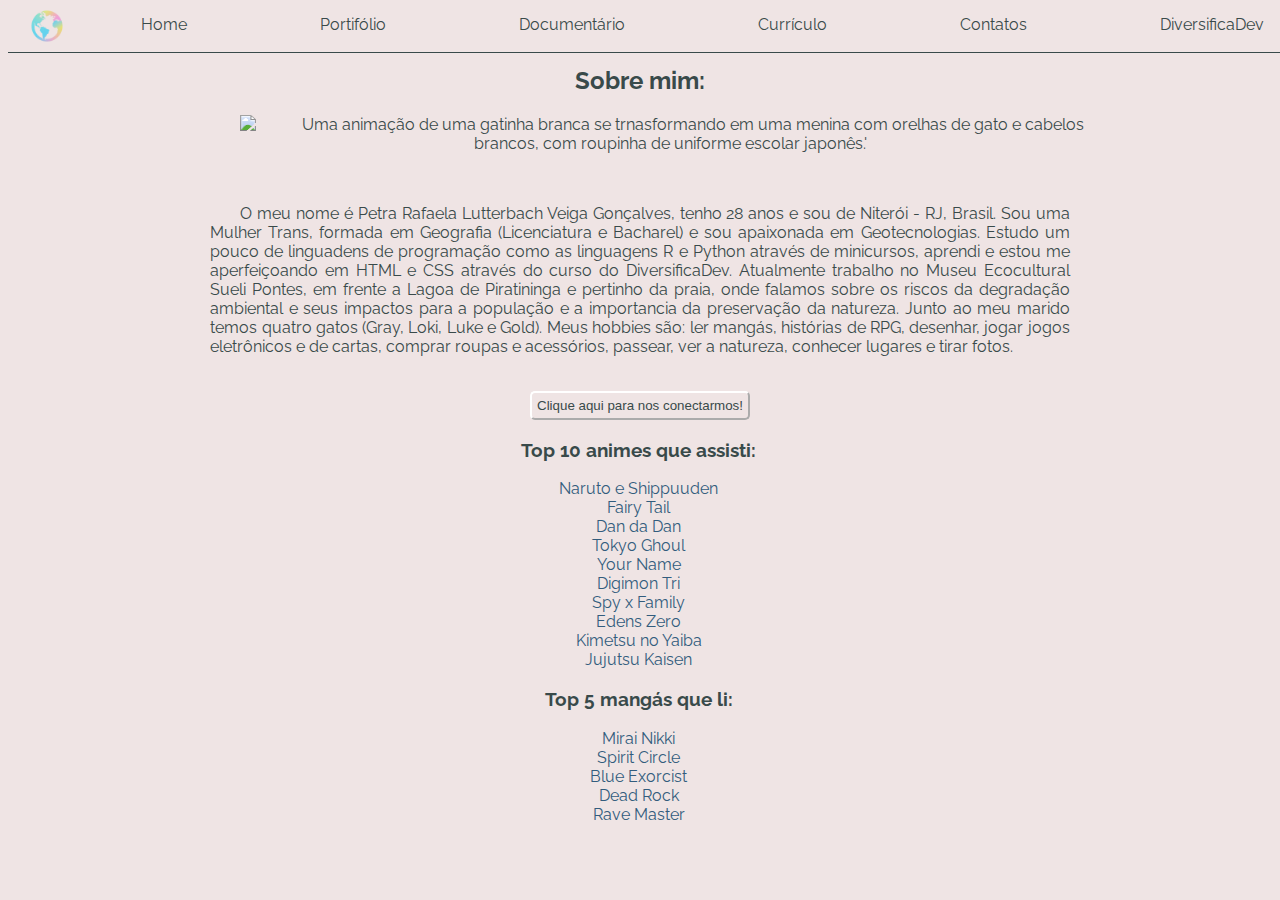
==== index.html @ 8c3f1fd6 "primeiro commit" ====
<!DOCTYPE html>
<html>

<head>
    <meta charset="UTF-8">
    <meta name="viewport" content="width=device-width, initial-scale=1.0">
    <title>Petra Lutterbach</title>
    <link rel="icon" type="image/x-icon" href="iconeglobo.png">
    <link rel="stylesheet" type="text/css" href="style.css" media="screen" />
</head>

<body>
    <header>
        <nav>
            <ul id="barra">
                <img id="g" src="./iconeglobo.png">
                <a class="b" href="./index.html">Home</a>
                <a class="b" href="./portifolio.html">Portifólio</a>
                <a class="b" href="./documentario.html">Documentário</a>
                <a class="b" href="./curriculo.html">Currículo</a>
                <a class="b" href="./contatos.html">Contatos</a>
                <a class="b" href="./diversificadev.html">DiversificaDev</a>
            </ul>
        </nav>
    </header>
    <br>
    <section>
        <br>
        <h2> Sobre mim:</h2>
        <p style="text-align:center;">
            <img class="gif" src="/b64eb8368d5aef4aae60f3f0ddb83a3f.gif"
                alt="Uma animação de uma gatinha branca se trnasformando em uma menina com orelhas de gato e cabelos brancos, com roupinha de uniforme escolar japonês.'">
        </p>
        <br>
        <p>O meu nome é Petra Rafaela Lutterbach Veiga Gonçalves, tenho 28 anos e sou de
            Niterói - RJ, Brasil. Sou uma Mulher Trans, formada em Geografia (Licenciatura e Bacharel) e sou apaixonada
            em Geotecnologias. Estudo um pouco de linguadens de programação como as linguagens R e Python através de
            minicursos, aprendi e estou me aperfeiçoando em HTML e CSS através do curso do DiversificaDev. Atualmente
            trabalho no Museu Ecocultural Sueli Pontes, em frente a Lagoa de
            Piratininga e pertinho da praia, onde falamos sobre os riscos da degradação ambiental e seus impactos para a
            população e a importancia da preservação da natureza. Junto ao meu marido temos quatro gatos (Gray, Loki,
            Luke e Gold). Meus hobbies são: ler mangás, histórias de
            RPG, desenhar, jogar jogos eletrônicos e de cartas, comprar roupas e acessórios, passear, ver a natureza,
            conhecer lugares e tirar fotos.</p>
        <br>
    </section>
    <section>
        <button> <a href="https://www.linkedin.com/in/rafalutterbachvgoncalves" target="_blank">Clique aqui para nos
                conectarmos!</a>
        </button>
        <br>
        <ul>
            <h3> Top 10 animes que assisti: </h3>
            <li> Naruto e Shippuuden</li>
            <li> Fairy Tail</li>
            <li> Dan da Dan</li>
            <li> Tokyo Ghoul</li>
            <li> Your Name</li>
            <li> Digimon Tri</li>
            <li> Spy x Family</li>
            <li> Edens Zero</li>
            <li> Kimetsu no Yaiba</li>
            <li> Jujutsu Kaisen</li>
        </ul>
        <ol>
            <h3> Top 5 mangás que li: </h3>
            <li> Mirai Nikki</li>
            <li> Spirit Circle</li>
            <li> Blue Exorcist</li>
            <li> Dead Rock</li>
            <li> Rave Master</li>
        </ol>
    </section>
</body>

</html>
---- style.css ----
@import url('https://fonts.googleapis.com/css2?family=Noto+Sans:ital,wght@0,100..900;1,100..900&display=swap');
@import url('https://fonts.googleapis.com/css2?family=Raleway:ital,wght@0,100..900;1,100..900&display=swap');

body {
    background-color: #efe4e4;
    font-family: raleway;
    text-align: center;
}

body::-webkit-scrollbar {
    width: 10px;
}

body::-webkit-scrollbar-track {
    background: linear-gradient(to top, rgb(253, 210, 219), rgb(209, 242, 255), rgb(241, 241, 241), rgb(209, 242, 255), rgb(253, 210, 219));
}

body::-webkit-scrollbar-button {
    background-color: rgb(245 169 184);
    border-top-left-radius: 0px;
    border: 3px solid rgb(245 169 184);
}

body::-webkit-scrollbar-thumb {
    background-color: rgb(91 206 250);
    border-radius: 0px;
    border: 3px solid rgb(91 206 250);
}

video {
    max-width: 50%;
}

.icon {
    width: 100px;
    margin: 10px;
    margin-top: 20px;
}

.gif {
    width: 600px
}

section {
    margin-left: 16%;
    margin-right: 16%;
}

article p {
    text-align: center;
}

#barra {
    display: flex;
    position: fixed;
    top: 0;
    background-color: #efe4e4;
    width: 100%;
    margin-top: 0;
    border-bottom-style: solid;
    border-bottom-width: 1px;
    border-bottom-color: #394a4a;
}

ol,
ul {
    list-style-type: none;
    margin: auto;
    margin-top: 15px;
    margin-bottom: 10px;
    margin-right: 0%;
    margin-right: 5%;
    position: center;
}

.b {
    margin: auto;
    margin-top: 15px;
    margin-bottom: 10px;
    margin-right: 0%;
    margin-right: 5%;
    text-align: center;
}

#g {
    width: 50px;
    margin: auto;
    margin-top: 1px;
    margin-bottom: 1px;
    margin-right: 0%;
    margin-left: -2%;
}

.e {
    width: 600px;
    margin-top: 20px
}

a {
    text-decoration: none;
}

button {
    border-color: white;
    background-color: #efe4e4;
    padding: 5px;
    border-radius: 5px;
    border-width: 2px;
    border-style: transparent;
}

a:hover {
    text-decoration: underline;
    background-image: linear-gradient(to right, rgb(245 169 184), rgb(91 206 250), rgb(245 169 184));
    background-clip: text;
    -webkit-background-clip: text;
    -webkit-text-fill-color: transparent;
    color: rgba(104, 104, 104, 0.712);
}

button:hover {
    background:
        linear-gradient(#efe4e4, #efe4e4) padding-box,
        linear-gradient(to bottom, rgb(245 169 184), rgb(91 206 250)) border-box;
    border: 2px solid transparent;
}

h1,
a,
p,
h2,
h3,
form {
    color: #394a4a
}

li {
    color: #325c7d
}

button {
    margin: 0 auto
}

h1 {
    text-align: center;
}

p {
    text-align: justify;
    text-indent: 30px;
}

img {
    margin: auto;
}

@media screen and (max-width: 480px) {
    #barra {
        display: flex;
        flex-direction: column;
        border-bottom-style: none;
        position: relative;
    }

    .b {
        margin: auto;
        margin-top: auto;
        margin-bottom: auto;
        margin-right: auto;
        text-align: center;
    }

    .gif {
        max-width: 100%;
    }

    section, iframe {
        max-width: fit-content;
    }

    .e, .z {
        max-width: 100%;
    }

    #g {
        margin: 0 auto;
    }
}
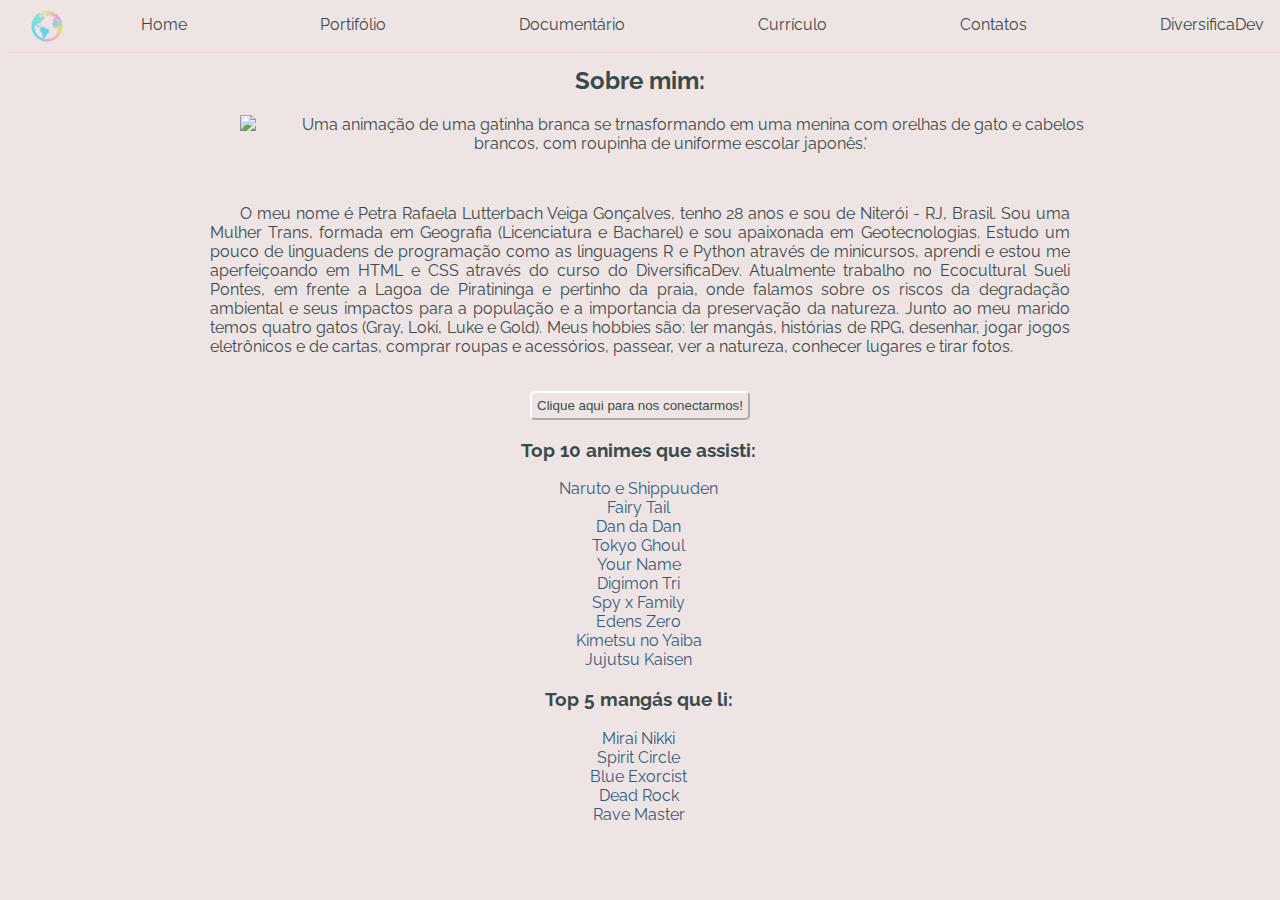
==== commit 5c589a49: "modifiquei o texto home" ====
--- a/index.html
+++ b/index.html
@@ -1,6 +1,5 @@
 <!DOCTYPE html>
 <html>
-
 <head>
     <meta charset="UTF-8">
     <meta name="viewport" content="width=device-width, initial-scale=1.0">
@@ -36,7 +35,7 @@
             Niterói - RJ, Brasil. Sou uma Mulher Trans, formada em Geografia (Licenciatura e Bacharel) e sou apaixonada
             em Geotecnologias. Estudo um pouco de linguadens de programação como as linguagens R e Python através de
             minicursos, aprendi e estou me aperfeiçoando em HTML e CSS através do curso do DiversificaDev. Atualmente
-            trabalho no Museu Ecocultural Sueli Pontes, em frente a Lagoa de
+            trabalho no Ecocultural Sueli Pontes, em frente a Lagoa de
             Piratininga e pertinho da praia, onde falamos sobre os riscos da degradação ambiental e seus impactos para a
             população e a importancia da preservação da natureza. Junto ao meu marido temos quatro gatos (Gray, Loki,
             Luke e Gold). Meus hobbies são: ler mangás, histórias de
--- a/style.css
+++ b/style.css
@@ -59,7 +59,7 @@
     margin-top: 0;
     border-bottom-style: solid;
     border-bottom-width: 1px;
-    border-bottom-color: #394a4a;
+    border-bottom-color: rgb(240, 213, 218);
 }
 
 ol,
@@ -175,11 +175,13 @@
         max-width: 100%;
     }
 
-    section, iframe {
+    section,
+    iframe {
         max-width: fit-content;
     }
 
-    .e, .z {
+    .e,
+    .z {
         max-width: 100%;
     }
 
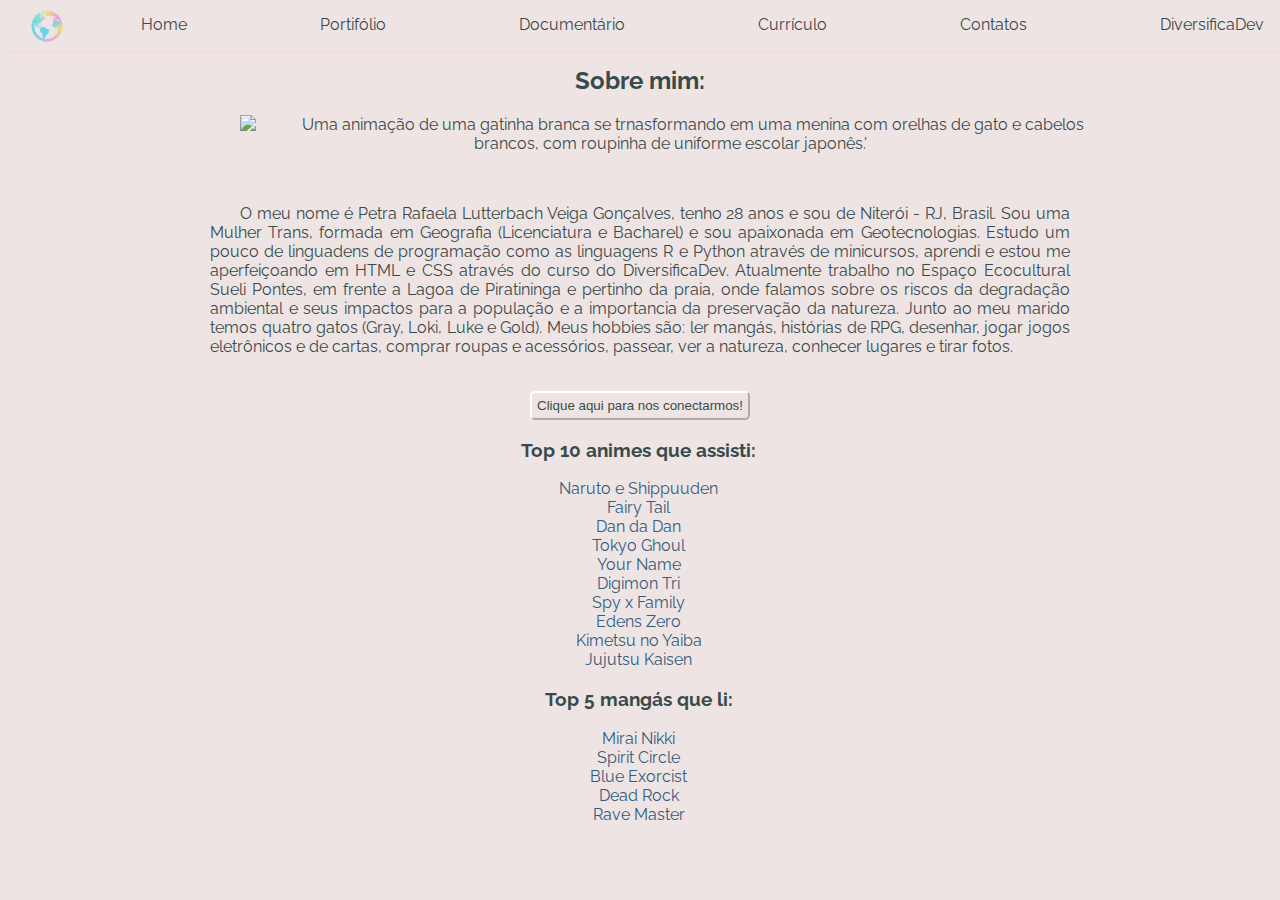
==== commit 7c1c76f1: "modificação do index" ====
--- a/index.html
+++ b/index.html
@@ -35,7 +35,7 @@
             Niterói - RJ, Brasil. Sou uma Mulher Trans, formada em Geografia (Licenciatura e Bacharel) e sou apaixonada
             em Geotecnologias. Estudo um pouco de linguadens de programação como as linguagens R e Python através de
             minicursos, aprendi e estou me aperfeiçoando em HTML e CSS através do curso do DiversificaDev. Atualmente
-            trabalho no Ecocultural Sueli Pontes, em frente a Lagoa de
+            trabalho no Espaço Ecocultural Sueli Pontes, em frente a Lagoa de
             Piratininga e pertinho da praia, onde falamos sobre os riscos da degradação ambiental e seus impactos para a
             população e a importancia da preservação da natureza. Junto ao meu marido temos quatro gatos (Gray, Loki,
             Luke e Gold). Meus hobbies são: ler mangás, histórias de
